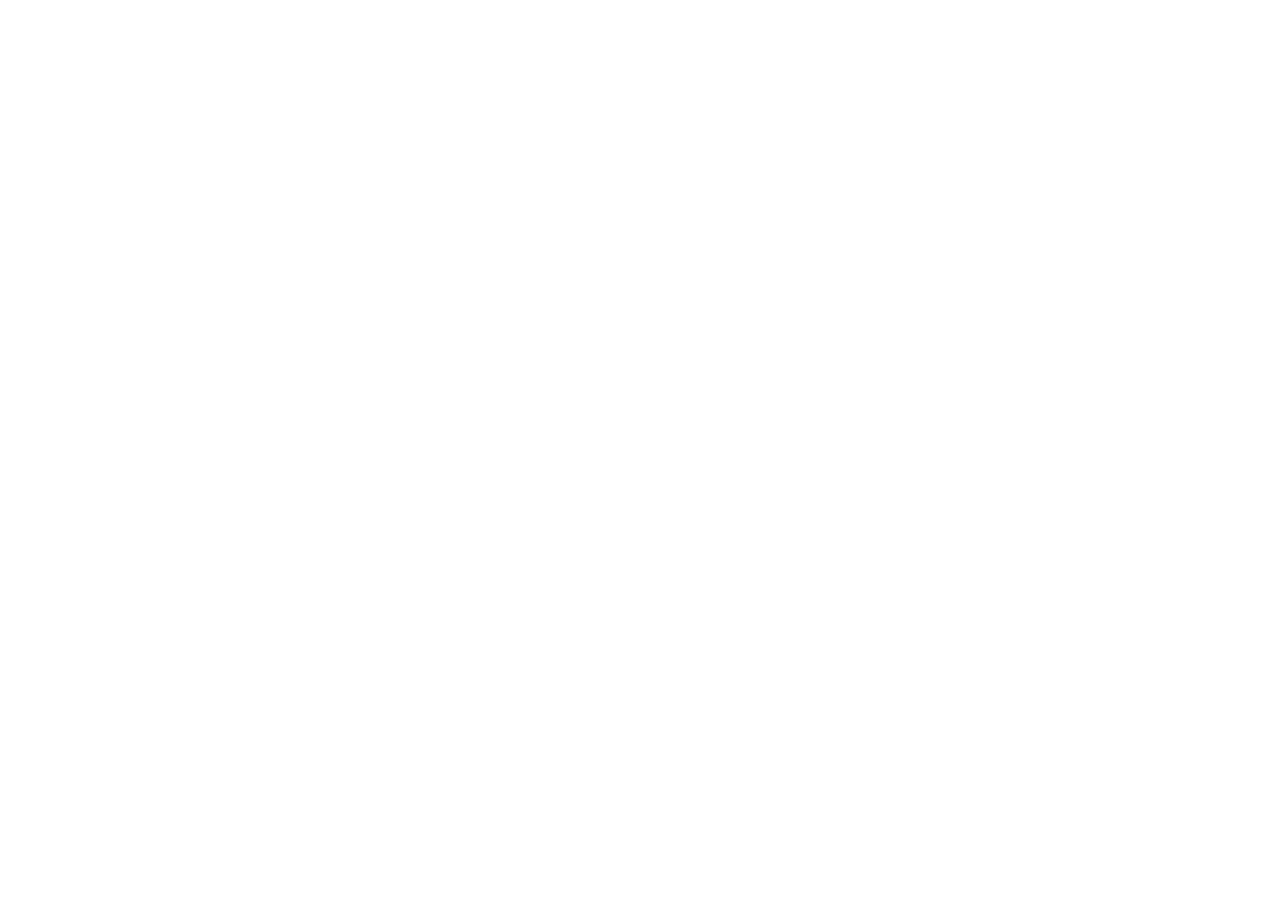
==== otherpages/panzerpage/index.html @ 7bd8ec49 "Add files via upload" ====
<!DOCTYPE html>
<html lang="en">
    <head>
        <!-- Generated by GameMaker:Studio http://www.yoyogames.com/gamemaker/studio -->
        <meta http-equiv="X-UA-Compatible" content="IE=edge" />
        <meta http-equiv="pragma" content="no-cache"/>
        <meta name="apple-mobile-web-app-capable" content="yes" />
        <meta name ="viewport" content="width=device-width, initial-scale=1.0, maximum-scale=1.0, user-scalable=0" />
        <meta name="apple-mobile-web-app-status-bar-style" content="black-translucent" />
        <meta charset="utf-8"/>
        <!-- Set the background colour of the document -->
        <style>
            :-webkit-full-screen #canvas {
                 width: 100%;
                 height: 100%;
            }
            div.gm4html5_div_class
            {
              position: fixed;
              top: 50%;
              left: 50%;
              margin-left: -512px;
              margin-top: -384px;
              padding: 0px;
              border: 0px;
            }
            /* START - Login Dialog Box */
            div.gm4html5_login
            {
                 padding: 20px;
                 position: absolute;
                 border: solid 2px #000000;
                 background-color: #404040;
                 color:#00ff00;
                 border-radius: 15px;
                 box-shadow: #101010 20px 20px 40px;
            }
            div.gm4html5_cancel_button
            {
                 float: right;
            }
            div.gm4html5_login_button
            {
                 float: left;
            }
            div.gm4html5_login_header
            {
                 text-align: center;
            }
            /* END - Login Dialog Box */
            :-webkit-full-screen {
               width: 100%;
               height: 100%;
            }
        </style>
    </head>
    <body>

        

        
    </body>
</html>
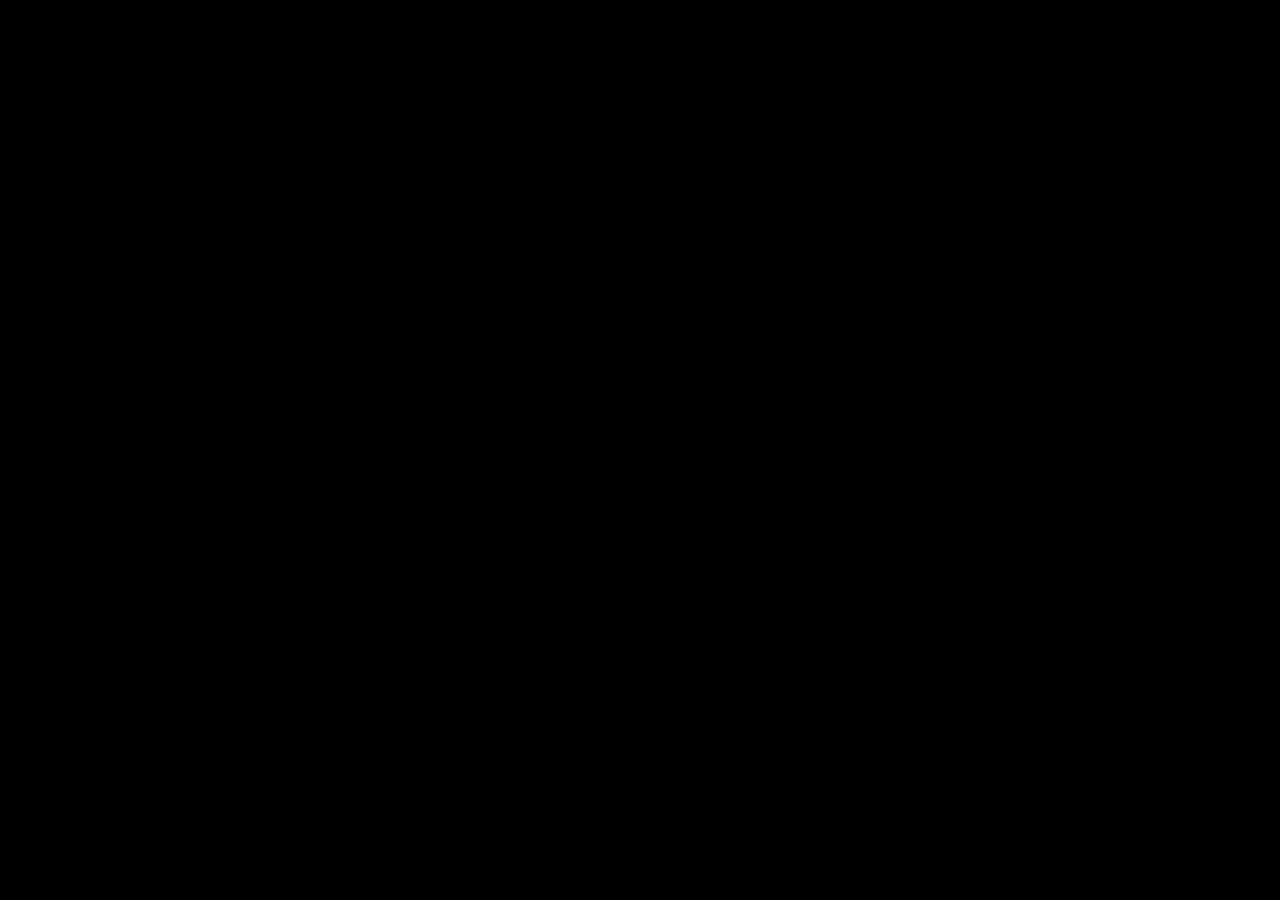
==== commit 1cbdbe5a: "Add files via upload" ====
--- a/otherpages/panzerpage/index.html
+++ b/otherpages/panzerpage/index.html
@@ -8,8 +8,27 @@
         <meta name ="viewport" content="width=device-width, initial-scale=1.0, maximum-scale=1.0, user-scalable=0" />
         <meta name="apple-mobile-web-app-status-bar-style" content="black-translucent" />
         <meta charset="utf-8"/>
+
+        <!-- Set the title bar of the page -->
+        <title>Panzer Problems</title>
+
         <!-- Set the background colour of the document -->
         <style>
+            body {
+              background: #000000;
+              color:#cccccc;
+              margin: 0px;
+              padding: 0px;
+              border: 0px;
+            }
+            canvas {
+                      image-rendering: optimizeSpeed;
+                      -webkit-interpolation-mode: nearest-neighbor;
+                      -ms-touch-action: none;
+                      margin: 0px;
+                      padding: 0px;
+                      border: 0px;
+            }
             :-webkit-full-screen #canvas {
                  width: 100%;
                  height: 100%;
@@ -54,10 +73,16 @@
             }
         </style>
     </head>
+
     <body>
+        <div class="gm4html5_div_class" id="gm4html5_div_id">
+            <!-- Create the canvas element the game draws to -->
+            <canvas id="canvas" width="1024" height="768">
+               <p>Your browser doesn't support HTML5 canvas.</p>
+            </canvas>
+        </div>
 
-        
-
-        
+        <!-- Run the game code -->
+        <script type="text/javascript" src="gamefiles/Panzer Problems.js?YQPYB=377958816"></script>
     </body>
 </html>
